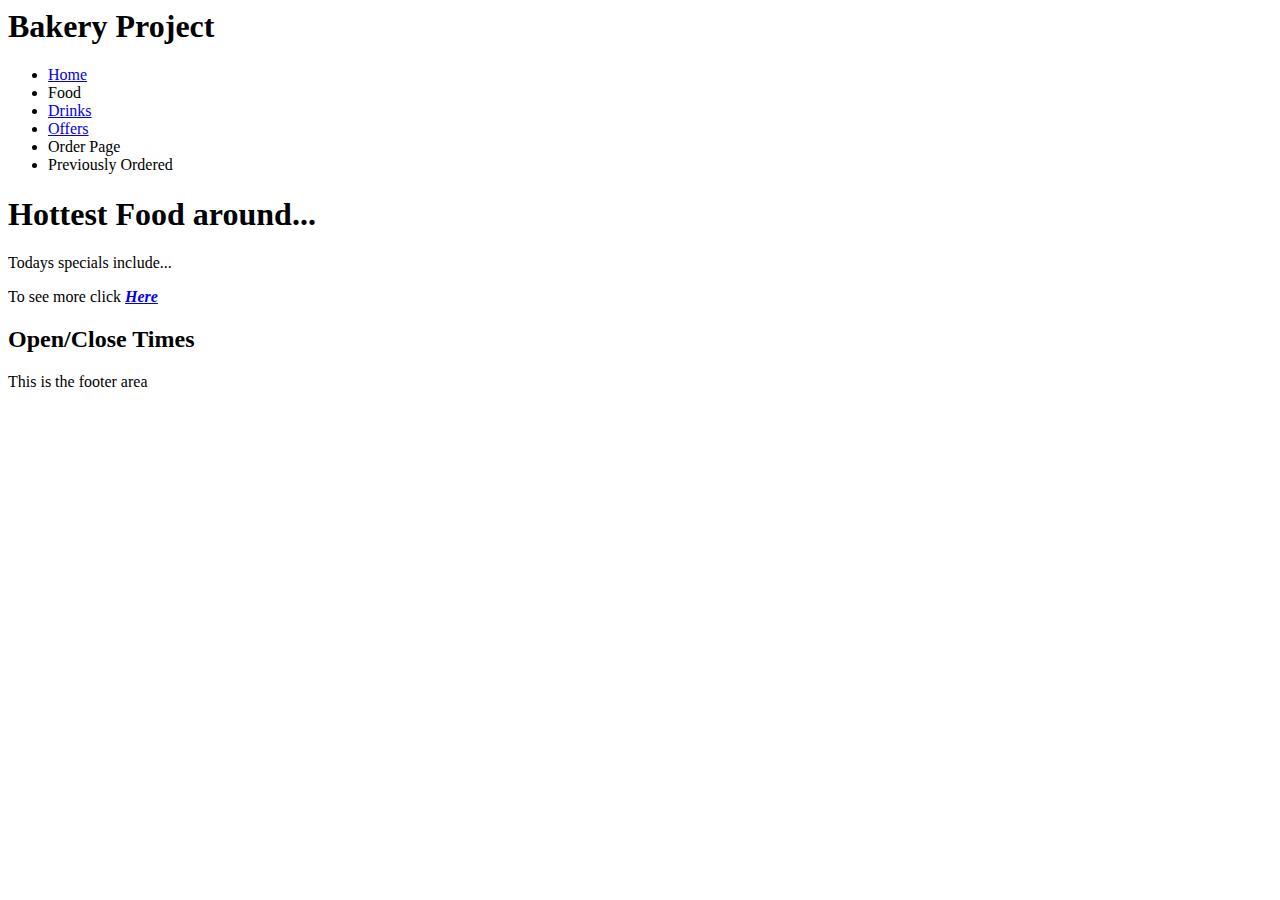
==== index.html @ 90ba39d3 "First attempt at CW (No CSS)" ====
<html lang="en">
<head>
  <title>Home Page</title>
  <h1>Bakery Project</h1>
</head>
<nav>
  <ul>
    <li><a href="index.html">Home</a></li>
    <li>Food</li>
    <li><a href="drinks.html">Drinks</a></li>
    <li><a href="offers.html">Offers</a></li>
    <li>Order Page</li>
    <li>Previously Ordered</li>
  </ul>
</nav>
<main>
  <h1>Hottest Food around...</h1>
    <p>Todays specials include...</p>
    <p>To see more click <em><b><a href="offers.html">Here</a></b></em></p>
  <h2>Open/Close Times</h2>
    </main>
<footer>
  <p>This is the footer area</p>
</footer>
</html>
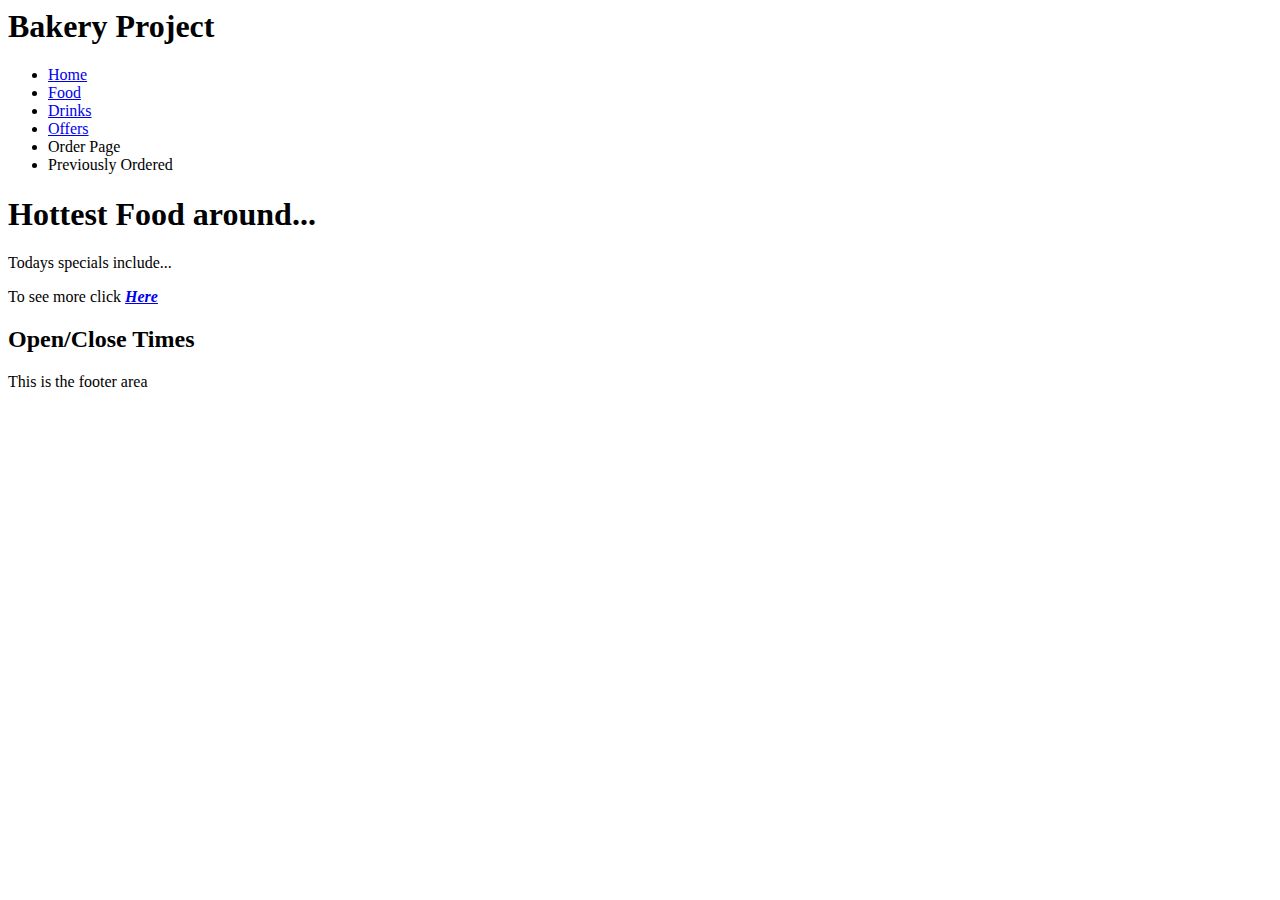
==== commit 3d680962: "CSS Advancements" ====
--- a/index.html
+++ b/index.html
@@ -1,24 +1,25 @@
 <html lang="en">
 <head>
+  <link rel="stylesheet" href="D:\GitHubCode\Web-Tech\CSS\Style.css">
   <title>Home Page</title>
   <h1>Bakery Project</h1>
 </head>
 <nav>
   <ul>
     <li><a href="index.html">Home</a></li>
-    <li>Food</li>
+    <li><a href="food.html">Food</a></li>
     <li><a href="drinks.html">Drinks</a></li>
     <li><a href="offers.html">Offers</a></li>
     <li>Order Page</li>
     <li>Previously Ordered</li>
   </ul>
 </nav>
-<main>
+<body>
   <h1>Hottest Food around...</h1>
     <p>Todays specials include...</p>
     <p>To see more click <em><b><a href="offers.html">Here</a></b></em></p>
   <h2>Open/Close Times</h2>
-    </main>
+    </body>
 <footer>
   <p>This is the footer area</p>
 </footer>
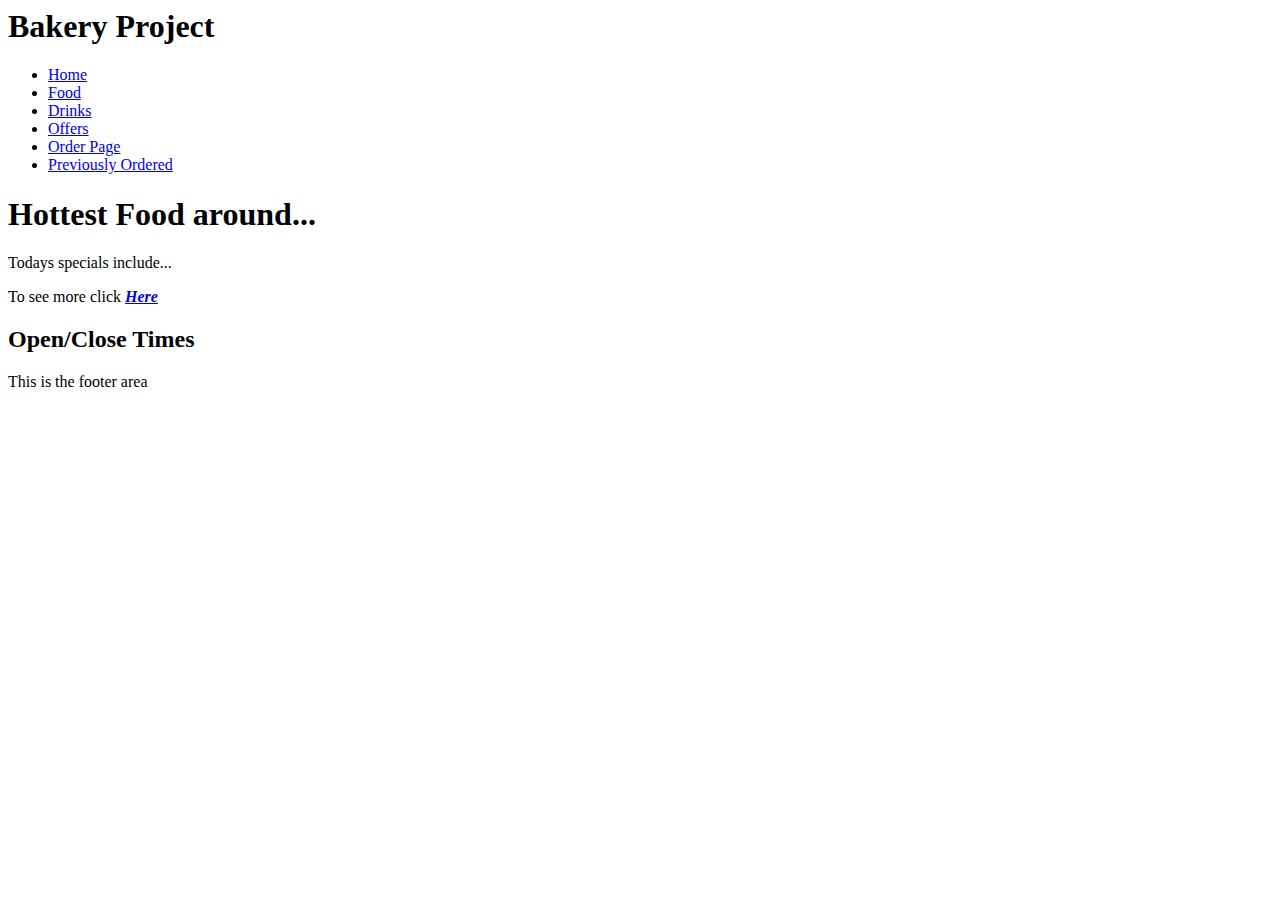
==== commit 956c92d8: "CSS integrated and table changed" ====
--- a/index.html
+++ b/index.html
@@ -1,6 +1,7 @@
 <html lang="en">
 <head>
   <link rel="stylesheet" href="D:\GitHubCode\Web-Tech\CSS\Style.css">
+  <link rel="stylesheet" href="C:\Users\frase\Downloads\PortableGit\Web-Tech\CSS\Style.css">
   <title>Home Page</title>
   <h1>Bakery Project</h1>
 </head>
@@ -10,8 +11,8 @@
     <li><a href="food.html">Food</a></li>
     <li><a href="drinks.html">Drinks</a></li>
     <li><a href="offers.html">Offers</a></li>
-    <li>Order Page</li>
-    <li>Previously Ordered</li>
+    <li><a href="orderProcess.html">Order Page</a></li>
+    <li><a href="previouslyOrdered">Previously Ordered</a></li>
   </ul>
 </nav>
 <body>
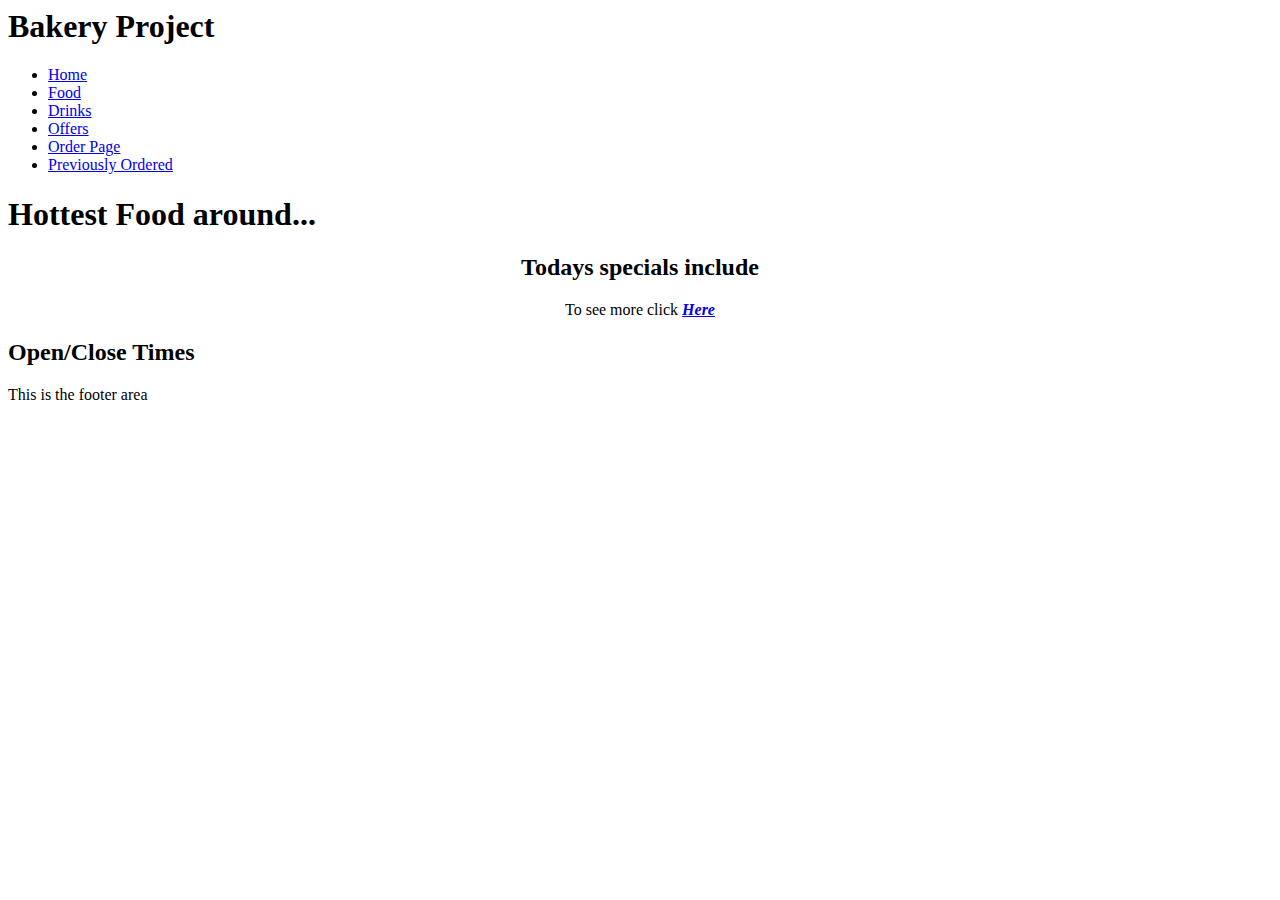
==== commit 44ac5fec: "Style changes within html" ====
--- a/index.html
+++ b/index.html
@@ -1,9 +1,10 @@
-<html lang="en">
+<!DOCTYPE html lang="en">
+<div class="background">
 <head>
   <link rel="stylesheet" href="D:\GitHubCode\Web-Tech\CSS\Style.css">
-  <link rel="stylesheet" href="C:\Users\frase\Downloads\PortableGit\Web-Tech\CSS\Style.css">
+  <link rel="stylesheet" href="C:\Users\frase\Documents\Web-Tech\CSS\Style.css">
   <title>Home Page</title>
-  <h1>Bakery Project</h1>
+  <h1><b>Bakery Project</b></h1>
 </head>
 <nav>
   <ul>
@@ -17,11 +18,14 @@
 </nav>
 <body>
   <h1>Hottest Food around...</h1>
-    <p>Todays specials include...</p>
-    <p>To see more click <em><b><a href="offers.html">Here</a></b></em></p>
+  <div class="hotFoodBack">
+    <h2 style="text-align:center">Todays specials include</h2>
+    <p style="text-align: center;">To see more click <em><b><a href="offers.html">Here</a></b></em></p>
+  </div>
   <h2>Open/Close Times</h2>
     </body>
 <footer>
   <p>This is the footer area</p>
 </footer>
-</html>
+</div>
+</html>